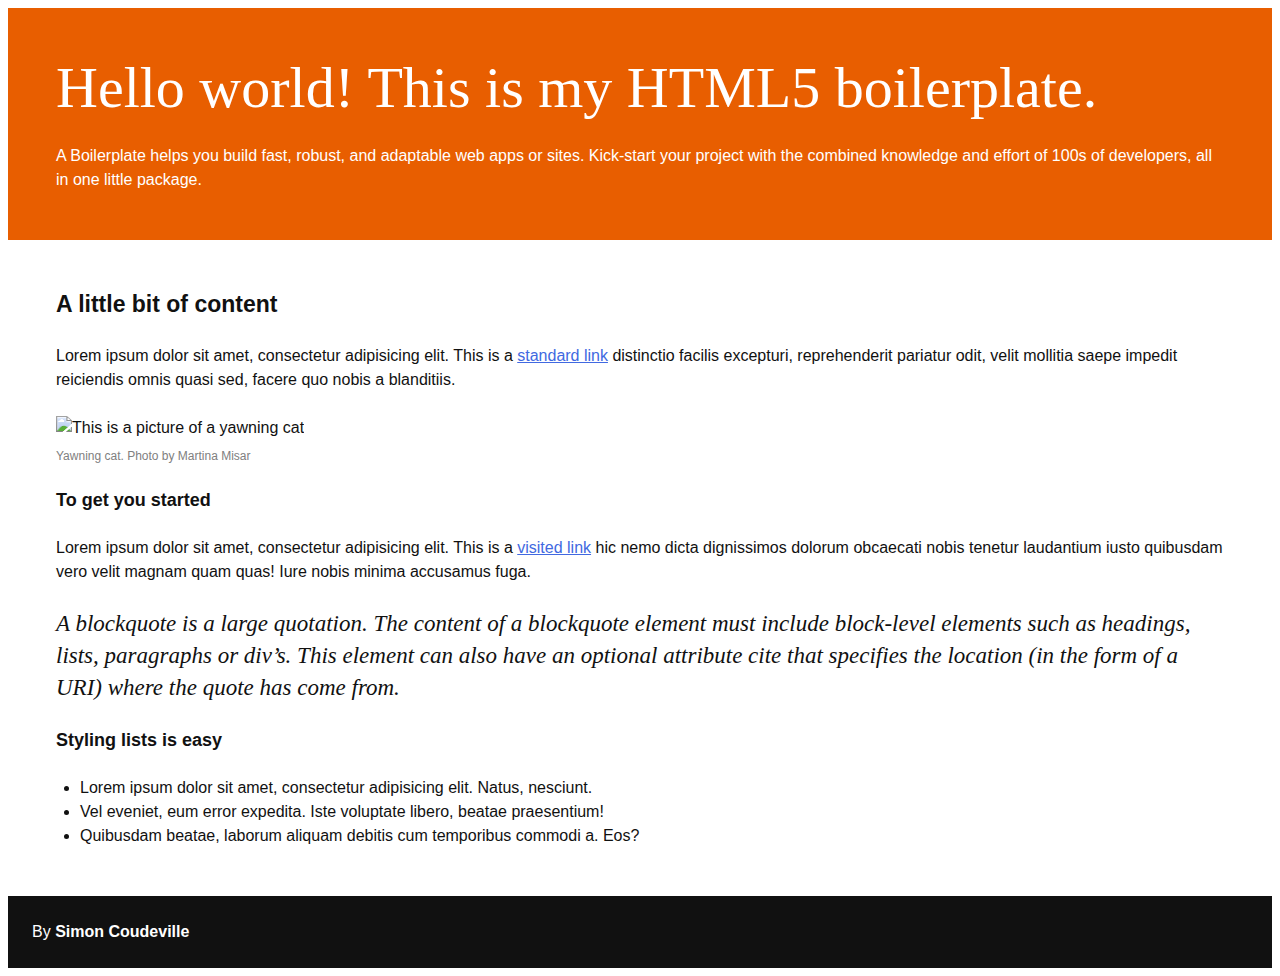
==== index.html @ fd77547b "container" ====
<!doctype html>
<html lang="en">
    <head>
        <meta charset="utf-8">
        <meta http-equiv="x-ua-compatible" content="ie=edge">
        <title>Simon Coudeville - HTML5 Boilerplate</title>
        <meta name="description" content="This is my HTML5 boilerplate.">
        <meta name="viewport" content="width=device-width, initial-scale=1.0">
        <meta name="msapplication-TileColor" content="#e85e00">
        <meta name="theme-color" content="#e85e00">

        <link rel="apple-touch-icon" sizes="180x180" href="apple-touch-icon.png">
        <link rel="icon" type="image/png" sizes="32x32" href="favicon-32x32.png">
        <link rel="icon" type="image/png" sizes="16x16" href="favicon-16x16.png">
        <link rel="manifest" href="site.webmanifest">
        <link rel="mask-icon" href="safari-pinned-tab.svg" color="#e85e00">

        <link rel="stylesheet" href="css/normalize.css">
        <link rel="stylesheet" href="css/screen.css">
    </head>
    <body>
        <header class="o-row o-row--lg o-row--primary">
            <div class="o-container">
                <h1>Hello world! This is my HTML5 boilerplate.</h1>
                <p>A Boilerplate helps you build fast, robust, and adaptable web apps or sites. Kick-start your project with the combined knowledge and effort of 100s of developers, all in one little package.</p>
            </div>
        </header>
        <div class="o-row o-row--lg">
            <div class="o-container">
                <h2>
                    A little bit of content
                </h2>
                <p>
                    Lorem ipsum dolor sit amet, consectetur adipisicing elit. This is a <a href="test.com">standard link</a> distinctio facilis excepturi, reprehenderit pariatur odit, velit mollitia saepe impedit reiciendis omnis quasi sed, facere quo nobis a blanditiis.
                </p>
                <figure>
                    <img src="img/yawning-cat.jpeg" alt="This is a picture of a yawning cat">
                    <figcaption>Yawning cat. Photo by Martina Misar</figcaption>
                </figure>
                <h3>
                    To get you started
                </h3>
                <p>
                    Lorem ipsum dolor sit amet, consectetur adipisicing elit. This is a <a href="https://www.google.com">visited link</a> hic nemo dicta dignissimos dolorum obcaecati nobis tenetur laudantium iusto quibusdam vero velit magnam quam quas! Iure nobis minima accusamus fuga.
                </p>
                <blockquote cite="http://www.htmldog.com/reference/htmltags/blockquote/">
                    <p>
                        A blockquote is a large quotation. The content of a blockquote element must include block-level elements such as headings, lists, paragraphs or div’s. This element can also have an optional attribute cite that specifies the location (in the form of a URI) where the quote has come from.
                    </p>
                </blockquote>
                <h3>
                    Styling lists is easy
                </h3>
                <ul>
                    <li>Lorem ipsum dolor sit amet, consectetur adipisicing elit. Natus, nesciunt.</li>
                    <li>Vel eveniet, eum error expedita. Iste voluptate libero, beatae praesentium!</li>
                    <li>Quibusdam beatae, laborum aliquam debitis cum temporibus commodi a. Eos?</li>
                </ul>
            </div>
        </div>
        <footer class="o-row o-row--dark">
            <div class="o-container">
                <p>By <strong>Simon Coudeville</strong></p>
            </div>
        </footer>
    </body>
</html>
---- css/screen.css ----
/*------------------------------------*\
  #FONTS
\*------------------------------------*/

/*------------------------------------*\
  #GENERIC
\*------------------------------------*/

/*
    Generic: Page
    ---
    Global page styles
*/

html {
    font-size: 16px;
    line-height: 1.5;
    font-family: "Helvetica Neue", Helvetica, arial, sans-serif;
    color: #111;
}

/*
 * Remove text-shadow in selection highlight:
 * https://twitter.com/miketaylr/status/12228805301
 *
 * Customize the background color to match your design.
 */

::-moz-selection {
    background: #e85e00;
    color: white;
    text-shadow: none;
}

::selection {
    background: #e85e00;
    color: white;
    text-shadow: none;
}

/*------------------------------------*\
  #Elements
\*------------------------------------*/

/*
    Elements: Images
    ---
    Default markup for images to make them responsive
*/

img {
    max-width: 100%;
    vertical-align: top;
}

/*
    Elements: typography
    ---
    Default markup for typographic elements
*/

h1 {
    font-family: "Times New Roman", serif;
    font-size: 36px;
    font-weight: normal;
    line-height: 40px;
    margin: 0 0 24px;
}

/* Example inline media query */
@media (min-width: 768px) {
    h1 {
        font-size: 58px;
        line-height: 64px;
    }
}

h2 {
    font-size: 23px;
    line-height: 32px;
    margin: 0 0 24px;
}

h3 {
    font-size: 18px;
    line-height: 24px;
    margin: 0 0 24px;
}

h4,
h5,
h6 {
    font-size: 16px;
    line-height: 24px;
    margin: 0 0 24px;
}

p,
ol,
ul,
dl,
table,
address,
figure {
    margin: 0 0 24px;
}

ul,
ol {
    padding-left: 24px;
}

li ul,
li ol {
    margin-bottom: 0;
}

blockquote {
    font-style: italic;
    font-size: 23px;
    line-height: 32px;
    margin: 0 0 24px;
    font-family: "Times New Roman", serif;
}

blockquote * {
    font-size: inherit;
    line-height: inherit;
}

figcaption {
    font-size: 12px;
    line-height: 16px;
    padding-top: 8px;
    color: Grey;
}

hr {
    border: 0;
    height: 1px;
    background: LightGrey;
    margin: 0 0 24px;
}

a {
    color: RoyalBlue;
    transition: all .1s ease-in-out;
}

a:visited,
a:active {
    color: BlueViolet;
}

a:hover,
a:focus {
    color: Crimson;
}

/*------------------------------------*\
  #OBJECTS
\*------------------------------------*/
.o-row {
    padding:24px 24px 0;
    display: flex;
    flex-direction: column;
}

.o-row--primary {
    background-color: #e85e00;
    color: white;
}

.o-row--dark {
    background-color:#111 ;
    color: white;
}

@media (min-width: 768px) {
    .o-row--lg {
        padding: 48px 48px 24px;
    }
}

/*
    Objects: Container
    ---
    Creates a horizontal container that sets de global max-width
*/

.o-container {
    width: 100%;
    max-width: 90em;
    margin: 0 auto;
}
/*
    Object: Object name
    ---
    Object description
*/

/*------------------------------------*\
  #COMPONENTS
\*------------------------------------*/

/*
    Component: Component name
    ---
    Component description
*/

/*------------------------------------*\
  #UTILITIES
\*------------------------------------*/

/*
    Utilities: max-width
    ---
    Utility classes to put specific max widths onto elements.
*/

.u-max-width-sm {
    max-width: 36em;
}

/*
    Utility: Utility name
    ---
    Utility description
*/

/*------------------------------------*\
  #MEDIA
\*------------------------------------*/

/*
    Media Queries
    ---
    EXAMPLE Media Queries for Responsive Design.
    These examples override the primary ('mobile first') styles.
    USE THEM INLINE!
*/

/* Extra small devices (portrait phones, less than 576px)
   No media query since this is the default in mobile first design
*/

/* Small devices (landscape phones, 576px and up)
@media (min-width: 576px) {}
*/

/* Medium devices (tablets, 768px and up)
@media (min-width: 768px) {}
*/

/* Large devices (landscape tablets, desktops, 992px and up)
@media (min-width: 992px) {}
*/

/* Extra large devices (large desktops, 1200px and up)
@media (min-width: 1200px) {}
*/

/*
    Print styles.
    ---
    Inlined to avoid the additional HTTP request:
    http://www.phpied.com/delay-loading-your-print-css/
*/

@media print {
    *,
    *:before,
    *:after {
        background: transparent !important;
        color: #000 !important;
        /* Black prints faster:
                                   http://www.sanbeiji.com/archives/953 */
        box-shadow: none !important;
        text-shadow: none !important;
    }
    a,
    a:visited {
        text-decoration: underline;
    }
    a[href]:after {
        content: " (" attr(href) ")";
    }
    abbr[title]:after {
        content: " (" attr(title) ")";
    }
    /*
     * Don't show links that are fragment identifiers,
     * or use the `javascript:` pseudo protocol
     */
    a[href^="#"]:after,
    a[href^="javascript:"]:after {
        content: "";
    }
    pre {
        white-space: pre-wrap !important;
    }
    pre,
    blockquote {
        border: 1px solid #999;
        page-break-inside: avoid;
    }
    /*
     * Printing Tables:
     * http://css-discuss.incutio.com/wiki/Printing_Tables
     */
    thead {
        display: table-header-group;
    }
    tr,
    img {
        page-break-inside: avoid;
    }
    p,
    h2,
    h3 {
        orphans: 3;
        widows: 3;
    }
    h2,
    h3 {
        page-break-after: avoid;
    }
}
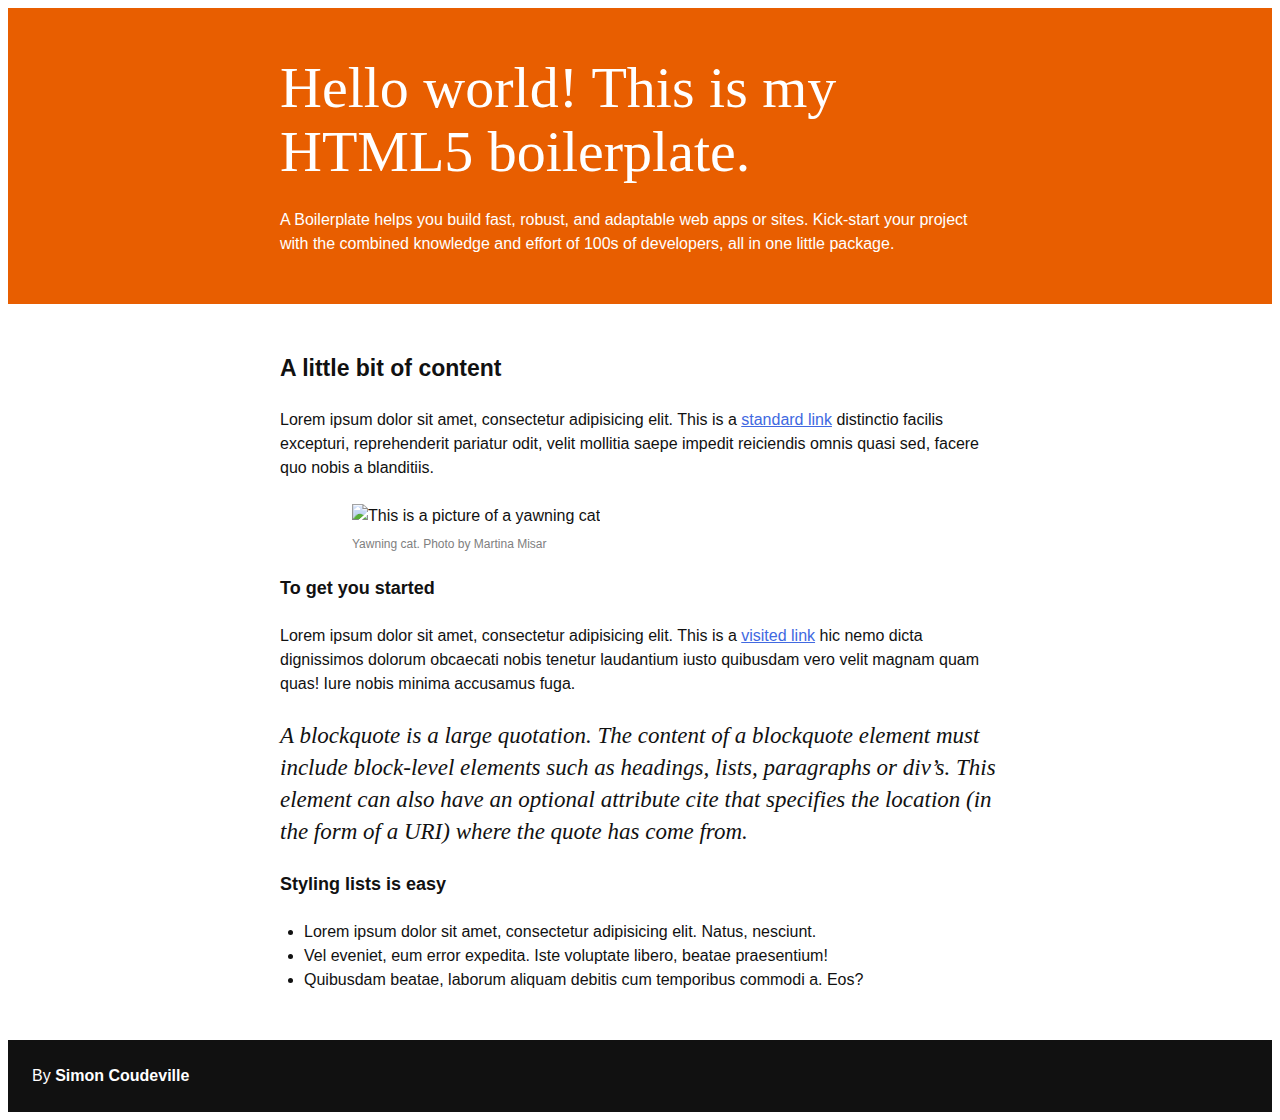
==== commit 8223be4c: "width" ====
--- a/index.html
+++ b/index.html
@@ -1,67 +1,71 @@
 <!doctype html>
 <html lang="en">
-    <head>
-        <meta charset="utf-8">
-        <meta http-equiv="x-ua-compatible" content="ie=edge">
-        <title>Simon Coudeville - HTML5 Boilerplate</title>
-        <meta name="description" content="This is my HTML5 boilerplate.">
-        <meta name="viewport" content="width=device-width, initial-scale=1.0">
-        <meta name="msapplication-TileColor" content="#e85e00">
-        <meta name="theme-color" content="#e85e00">
+<head>
+    <meta charset="utf-8">
+    <meta http-equiv="x-ua-compatible" content="ie=edge">
+    <title>Simon Coudeville - HTML5 Boilerplate</title>
+    <meta name="description" content="This is my HTML5 boilerplate.">
+    <meta name="viewport" content="width=device-width, initial-scale=1.0">
+    <meta name="msapplication-TileColor" content="#e85e00">
+    <meta name="theme-color" content="#e85e00">
 
-        <link rel="apple-touch-icon" sizes="180x180" href="apple-touch-icon.png">
-        <link rel="icon" type="image/png" sizes="32x32" href="favicon-32x32.png">
-        <link rel="icon" type="image/png" sizes="16x16" href="favicon-16x16.png">
-        <link rel="manifest" href="site.webmanifest">
-        <link rel="mask-icon" href="safari-pinned-tab.svg" color="#e85e00">
+    <link rel="apple-touch-icon" sizes="180x180" href="apple-touch-icon.png">
+    <link rel="icon" type="image/png" sizes="32x32" href="favicon-32x32.png">
+    <link rel="icon" type="image/png" sizes="16x16" href="favicon-16x16.png">
+    <link rel="manifest" href="site.webmanifest">
+    <link rel="mask-icon" href="safari-pinned-tab.svg" color="#e85e00">
 
-        <link rel="stylesheet" href="css/normalize.css">
-        <link rel="stylesheet" href="css/screen.css">
-    </head>
-    <body>
-        <header class="o-row o-row--lg o-row--primary">
-            <div class="o-container">
-                <h1>Hello world! This is my HTML5 boilerplate.</h1>
-                <p>A Boilerplate helps you build fast, robust, and adaptable web apps or sites. Kick-start your project with the combined knowledge and effort of 100s of developers, all in one little package.</p>
-            </div>
-        </header>
-        <div class="o-row o-row--lg">
-            <div class="o-container">
-                <h2>
-                    A little bit of content
-                </h2>
+    <link rel="stylesheet" href="css/normalize.css">
+    <link rel="stylesheet" href="css/screen.css">
+</head>
+<body>
+    <header class="o-row o-row--lg o-row--primary">
+        <div class="o-container u-max-width-md">
+            <h1>Hello world! This is my HTML5 boilerplate.</h1>
+            <p>A Boilerplate helps you build fast, robust, and adaptable web apps or sites. Kick-start your project with the combined knowledge and effort of 100s of developers, all in one little package.</p>
+        </div>
+    </header>
+    <div class="o-row o-row--lg">
+        <div class="o-container u-max-width-md">
+            <h2>
+                A little bit of content
+            </h2>
+            <p>
+                Lorem ipsum dolor sit amet, consectetur adipisicing elit. This is a <a href="test.com">standard link</a> distinctio facilis excepturi, reprehenderit pariatur odit, velit mollitia saepe impedit reiciendis omnis quasi sed, facere quo nobis a blanditiis.
+            </p>
+        </div>
+        <div class="o-container u-max-width-sm">
+            <figure>
+                <img src="img/yawning-cat.jpeg" alt="This is a picture of a yawning cat">
+                <figcaption>Yawning cat. Photo by Martina Misar</figcaption>
+            </figure>
+        </div>
+        <div class="o-container u-max-width-md">
+            <h3>
+                To get you started
+            </h3>
+            <p>
+                Lorem ipsum dolor sit amet, consectetur adipisicing elit. This is a <a href="https://www.google.com">visited link</a> hic nemo dicta dignissimos dolorum obcaecati nobis tenetur laudantium iusto quibusdam vero velit magnam quam quas! Iure nobis minima accusamus fuga.
+            </p>
+            <blockquote cite="http://www.htmldog.com/reference/htmltags/blockquote/">
                 <p>
-                    Lorem ipsum dolor sit amet, consectetur adipisicing elit. This is a <a href="test.com">standard link</a> distinctio facilis excepturi, reprehenderit pariatur odit, velit mollitia saepe impedit reiciendis omnis quasi sed, facere quo nobis a blanditiis.
+                    A blockquote is a large quotation. The content of a blockquote element must include block-level elements such as headings, lists, paragraphs or div’s. This element can also have an optional attribute cite that specifies the location (in the form of a URI) where the quote has come from.
                 </p>
-                <figure>
-                    <img src="img/yawning-cat.jpeg" alt="This is a picture of a yawning cat">
-                    <figcaption>Yawning cat. Photo by Martina Misar</figcaption>
-                </figure>
-                <h3>
-                    To get you started
-                </h3>
-                <p>
-                    Lorem ipsum dolor sit amet, consectetur adipisicing elit. This is a <a href="https://www.google.com">visited link</a> hic nemo dicta dignissimos dolorum obcaecati nobis tenetur laudantium iusto quibusdam vero velit magnam quam quas! Iure nobis minima accusamus fuga.
-                </p>
-                <blockquote cite="http://www.htmldog.com/reference/htmltags/blockquote/">
-                    <p>
-                        A blockquote is a large quotation. The content of a blockquote element must include block-level elements such as headings, lists, paragraphs or div’s. This element can also have an optional attribute cite that specifies the location (in the form of a URI) where the quote has come from.
-                    </p>
-                </blockquote>
-                <h3>
-                    Styling lists is easy
-                </h3>
-                <ul>
-                    <li>Lorem ipsum dolor sit amet, consectetur adipisicing elit. Natus, nesciunt.</li>
-                    <li>Vel eveniet, eum error expedita. Iste voluptate libero, beatae praesentium!</li>
-                    <li>Quibusdam beatae, laborum aliquam debitis cum temporibus commodi a. Eos?</li>
-                </ul>
-            </div>
+            </blockquote>
+            <h3>
+                Styling lists is easy
+            </h3>
+            <ul>
+                <li>Lorem ipsum dolor sit amet, consectetur adipisicing elit. Natus, nesciunt.</li>
+                <li>Vel eveniet, eum error expedita. Iste voluptate libero, beatae praesentium!</li>
+                <li>Quibusdam beatae, laborum aliquam debitis cum temporibus commodi a. Eos?</li>
+            </ul>
         </div>
-        <footer class="o-row o-row--dark">
-            <div class="o-container">
-                <p>By <strong>Simon Coudeville</strong></p>
-            </div>
-        </footer>
-    </body>
+    </div>
+    <footer class="o-row o-row--dark">
+        <div class="o-container">
+            <p>By <strong>Simon Coudeville</strong></p>
+        </div>
+    </footer>
+</body>
 </html>
--- a/css/screen.css
+++ b/css/screen.css
@@ -213,6 +213,8 @@
   #UTILITIES
 \*------------------------------------*/
 
+
+
 /*
     Utilities: max-width
     ---
@@ -221,6 +223,15 @@
 
 .u-max-width-sm {
     max-width: 36em;
+}
+.u-max-width-md {
+    max-width: 45em;
+}
+.u-max-width-lg {
+    max-width: 60em;
+}
+.u-max-width-xl {
+    max-width: 75em;
 }
 
 /*
